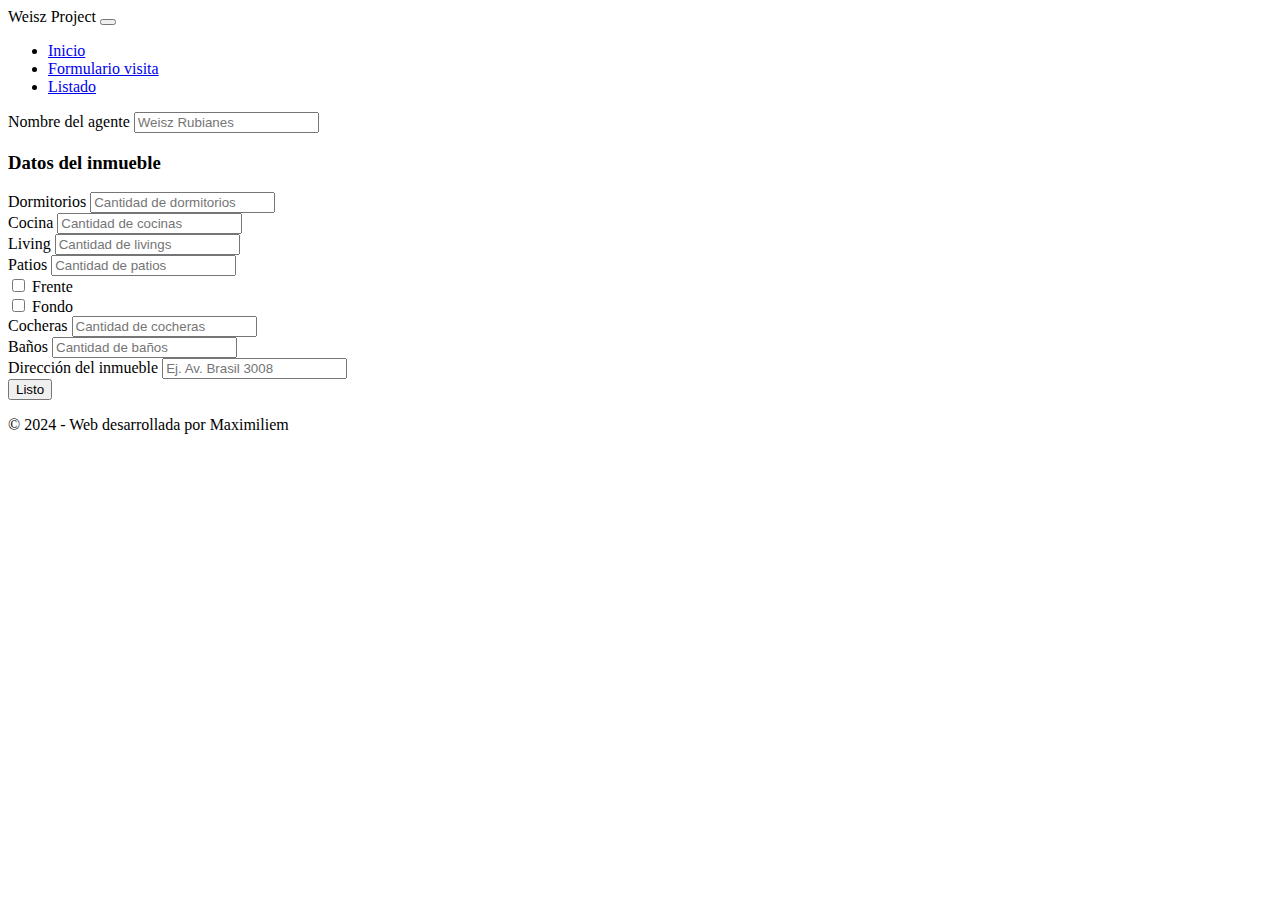
==== index.html @ b0544156 "Add: responsive classes with Bootstrap 5" ====
<!DOCTYPE html>
<html lang="en">
<head>
    <meta charset="UTF-8">
    <meta name="viewport" content="width=device-width, initial-scale=1.0">
    <title>Weisz Project</title>
    <link href="https://cdn.jsdelivr.net/npm/bootstrap@5.3.2/dist/css/bootstrap.min.css" rel="stylesheet" integrity="sha384-T3c6CoIi6uLrA9TneNEoa7RxnatzjcDSCmG1MXxSR1GAsXEV/Dwwykc2MPK8M2HN" crossorigin="anonymous">
</head>
<body>
    
    <header>
        <!--Acá va el NAVBAR-->
        <nav class="navbar navbar-expand navbar-dark bg-dark">
            <div class="container">
              <a class="navbar-brand">Weisz Project</a>
              <button class="navbar-toggler" type="button" data-bs-toggle="collapse" data-bs-target="#navbarNav" aria-controls="navbarNav" aria-expanded="false" aria-label="Toggle navigation">
                <span class="navbar-toggler-icon"></span>
              </button>
              <div class="collapse navbar-collapse" id="navbarNav">
                <ul class="navbar-nav">
                  <li class="nav-item">
                    <a class="nav-link active" aria-current="page" href="index.html">Inicio</a>
                  </li>
                  <li class="nav-item">
                    <a class="nav-link" href="clientform.html">Formulario visita</a>
                  </li>
                  <li class="nav-item">
                    <a class="nav-link" href="thirdpage.html">Listado</a>
                  </li>
                </ul>
              </div>
            </div>
          </nav>
    </header>

    <!--Acá va el Form 1-->
    <div class="container mt-4">
      <form class="row g-3">
        <div class="col-md-6">
          <label for="inputAgentName" class="form-label h4">Nombre del agente</label>
          <input type="text" class="form-control" id="inputAgentName" placeholder="Weisz Rubianes">
        </div>

        <div class="col-md-6">
          <h3>Datos del inmueble</h3>
        </div>

        <div class="col-md-6">
          <label for="inputDormitorio1" class="form-label">Dormitorios</label>
          <input type="number" class="form-control" id="inputDormitorio1" placeholder="Cantidad de dormitorios">
        </div>

        <div class="col-md-6">
          <label for="inputCocina1" class="form-label">Cocina</label>
          <input type="number" class="form-control" id="inputCocina1" placeholder="Cantidad de cocinas">
        </div>
        
        <div class="col-md-6">
          <label for="inputLiving1" class="form-label">Living</label>
          <input type="number" class="form-control" id="inputLiving1" placeholder="Cantidad de livings">
        </div>

        <div class="col-md-6">
          <label for="inputPatios1" class="form-label">Patios</label>
          <input type="number" class="form-control" id="inputPatios1" placeholder="Cantidad de patios">
        </div>

        <div class="col-md-6">
          <div class="form-check">
            <input class="form-check-input" type="checkbox" id="gridCheckFrente">
            <label class="form-check-label" for="gridCheckFrente">
              Frente
            </label>
          </div>
        </div>

        <div class="col-md-6">
          <div class="form-check">
            <input class="form-check-input" type="checkbox" id="gridCheckFondo">
            <label class="form-check-label" for="gridCheckFondo">
              Fondo
            </label>
          </div>
        </div>

        <div class="col-md-6">
          <label for="inputCocheras1" class="form-label">Cocheras</label>
          <input type="number" class="form-control" id="inputCocheras1" placeholder="Cantidad de cocheras">
        </div>

        <div class="col-md-6">
          <label for="inputBaños1" class="form-label">Baños</label>
          <input type="number" class="form-control" id="inputBaños1" placeholder="Cantidad de baños">
        </div>

        <div class="col-md-12">
          <label for="inputAdress1" class="form-label">Dirección del inmueble</label>
          <input type="text" class="form-control" id="inputAdress1" placeholder="Ej. Av. Brasil 3008">
        </div>

        <div class="col-md-12">
          <button type="submit" class="btn btn-primary">Listo</button>
        </div>
      </form>
    </div>

    <footer class="mt-4">
        <p class="text-center">&copy; 2024 - Web desarrollada por Maximiliem</p>
    </footer>

    <script src="https://cdn.jsdelivr.net/npm/bootstrap@5.3.2/dist/js/bootstrap.bundle.min.js" integrity="sha384-DfXdz2htPH0lsSSs5nCTpuj/zy4C+OGpamoFVy38MVBnE+IbbVYUew+OrCXaRkfj" crossorigin="anonymous"></script>
</body>
</html>
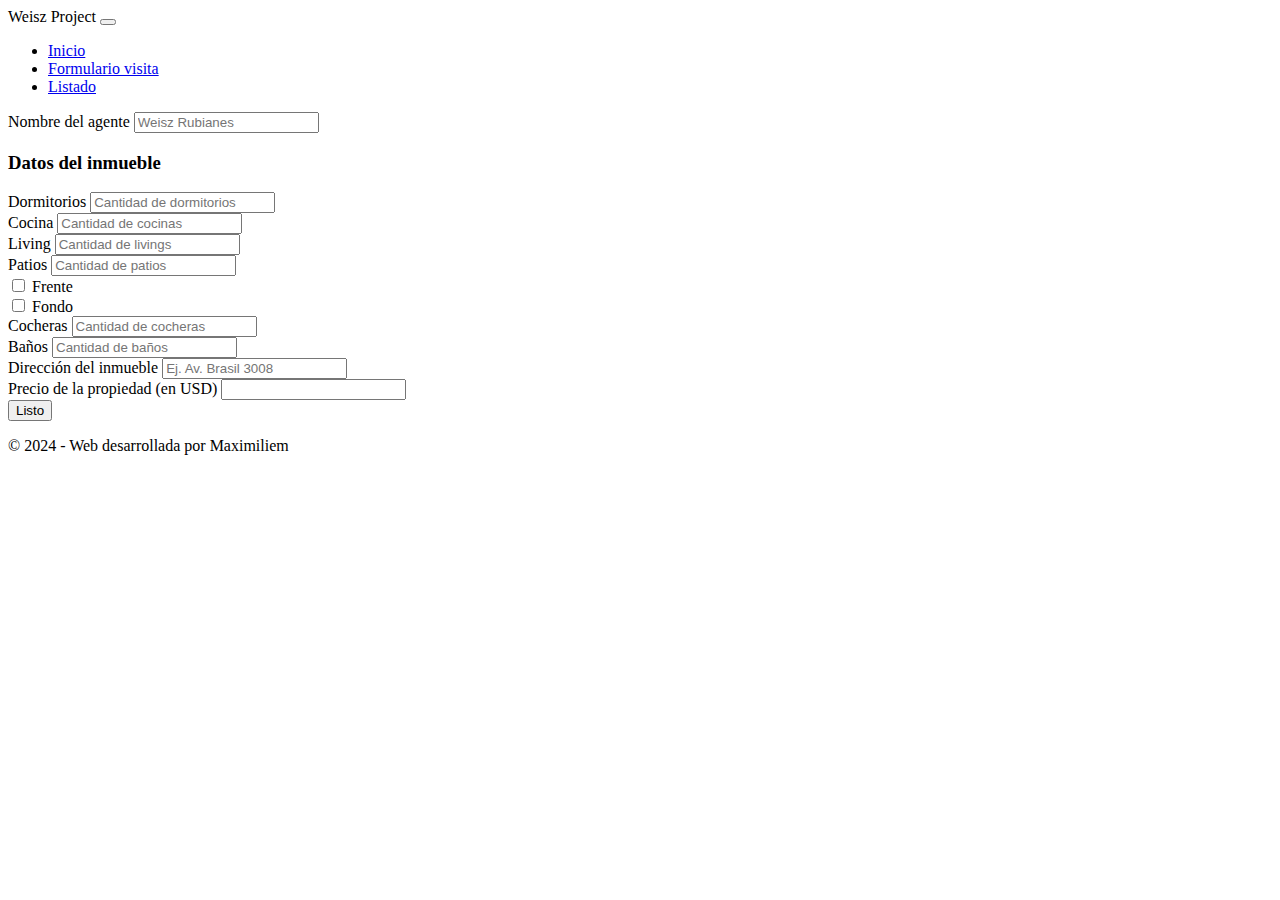
==== commit f38975e3: "Change: property price from page 2 into page 1" ====
--- a/index.html
+++ b/index.html
@@ -98,8 +98,13 @@
           <input type="text" class="form-control" id="inputAdress1" placeholder="Ej. Av. Brasil 3008">
         </div>
 
-        <div class="col-md-12">
-          <button type="submit" class="btn btn-primary">Listo</button>
+        <div class="col-md-6"> <!-- EL PRECIO DE ACÁ SE VA A TOMAR EN LA PÁGINA 3 -->
+          <label for="propertyPrice" class="form-label">Precio de la propiedad (en USD)</label>
+          <input type="number" min="0.00" name="propertyPrice" id="propertyPrice" class="form-control">
+        </div>
+
+        <div class="col-md-12 mt-4">
+          <button type="submit" class="btn btn-primary col-12">Listo</button>
         </div>
       </form>
     </div>
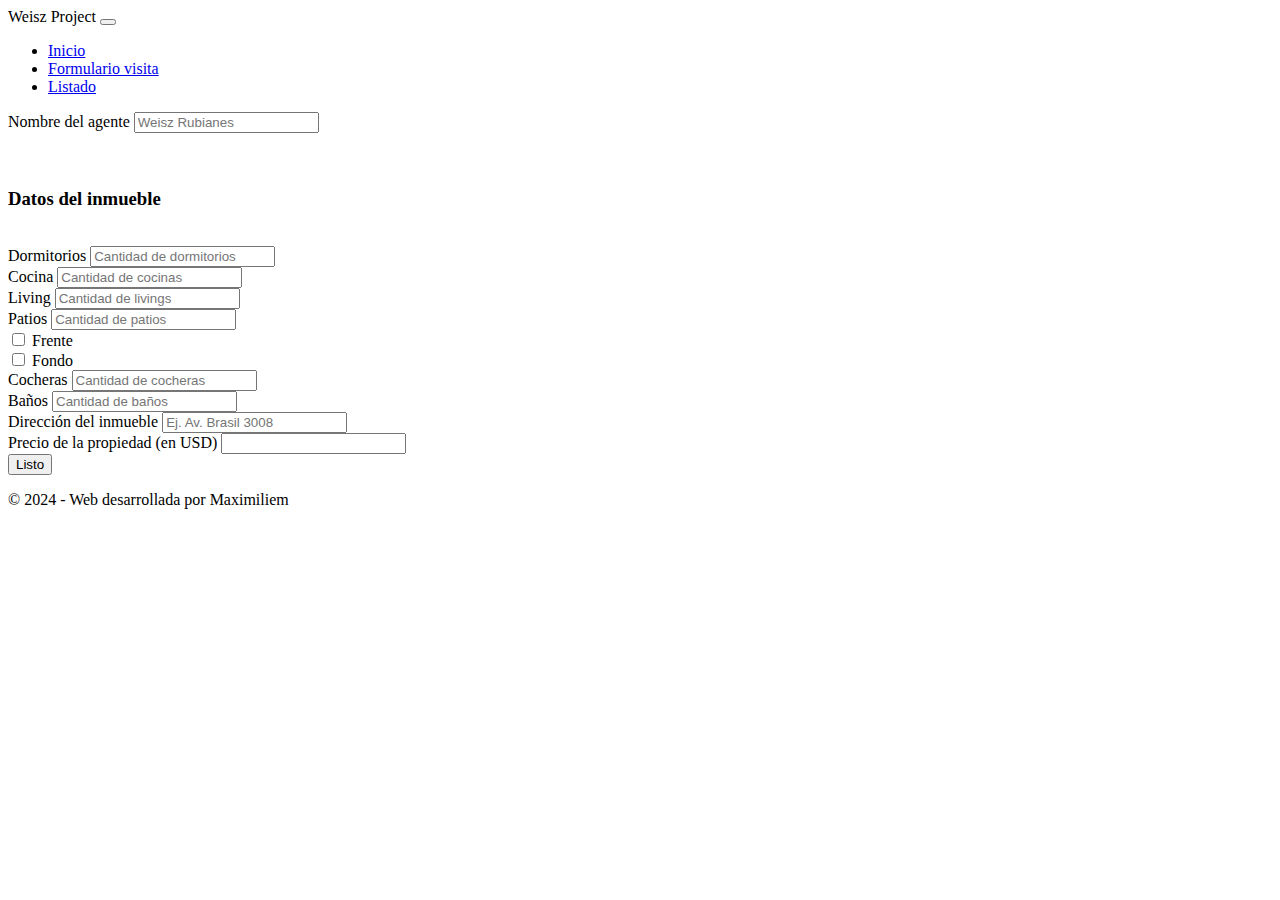
==== commit e6653a51: "Style Correction:" ====
--- a/index.html
+++ b/index.html
@@ -1,118 +1,128 @@
 <!DOCTYPE html>
 <html lang="en">
+
 <head>
-    <meta charset="UTF-8">
-    <meta name="viewport" content="width=device-width, initial-scale=1.0">
-    <title>Weisz Project</title>
-    <link href="https://cdn.jsdelivr.net/npm/bootstrap@5.3.2/dist/css/bootstrap.min.css" rel="stylesheet" integrity="sha384-T3c6CoIi6uLrA9TneNEoa7RxnatzjcDSCmG1MXxSR1GAsXEV/Dwwykc2MPK8M2HN" crossorigin="anonymous">
+  <meta charset="UTF-8">
+  <meta name="viewport" content="width=device-width, initial-scale=1.0">
+  <title>Weisz Project</title>
+  <link href="https://cdn.jsdelivr.net/npm/bootstrap@5.3.2/dist/css/bootstrap.min.css" rel="stylesheet"
+    integrity="sha384-T3c6CoIi6uLrA9TneNEoa7RxnatzjcDSCmG1MXxSR1GAsXEV/Dwwykc2MPK8M2HN" crossorigin="anonymous">
 </head>
+
 <body>
-    
-    <header>
-        <!--Acá va el NAVBAR-->
-        <nav class="navbar navbar-expand navbar-dark bg-dark">
-            <div class="container">
-              <a class="navbar-brand">Weisz Project</a>
-              <button class="navbar-toggler" type="button" data-bs-toggle="collapse" data-bs-target="#navbarNav" aria-controls="navbarNav" aria-expanded="false" aria-label="Toggle navigation">
-                <span class="navbar-toggler-icon"></span>
-              </button>
-              <div class="collapse navbar-collapse" id="navbarNav">
-                <ul class="navbar-nav">
-                  <li class="nav-item">
-                    <a class="nav-link active" aria-current="page" href="index.html">Inicio</a>
-                  </li>
-                  <li class="nav-item">
-                    <a class="nav-link" href="clientform.html">Formulario visita</a>
-                  </li>
-                  <li class="nav-item">
-                    <a class="nav-link" href="thirdpage.html">Listado</a>
-                  </li>
-                </ul>
-              </div>
-            </div>
-          </nav>
-    </header>
 
-    <!--Acá va el Form 1-->
-    <div class="container mt-4">
-      <form class="row g-3">
-        <div class="col-md-6">
-          <label for="inputAgentName" class="form-label h4">Nombre del agente</label>
-          <input type="text" class="form-control" id="inputAgentName" placeholder="Weisz Rubianes">
+  <header>
+    <!--Acá va el NAVBAR-->
+    <nav class="navbar navbar-expand navbar-dark bg-dark">
+      <div class="container">
+        <a class="navbar-brand">Weisz Project</a>
+        <button class="navbar-toggler" type="button" data-bs-toggle="collapse" data-bs-target="#navbarNav"
+          aria-controls="navbarNav" aria-expanded="false" aria-label="Toggle navigation">
+          <span class="navbar-toggler-icon"></span>
+        </button>
+        <div class="collapse navbar-collapse" id="navbarNav">
+          <ul class="navbar-nav">
+            <li class="nav-item">
+              <a class="nav-link active" aria-current="page" href="index.html">Inicio</a>
+            </li>
+            <li class="nav-item">
+              <a class="nav-link" href="clientform.html">Formulario visita</a>
+            </li>
+            <li class="nav-item">
+              <a class="nav-link" href="thirdpage.html">Listado</a>
+            </li>
+          </ul>
+        </div>
+      </div>
+    </nav>
+  </header>
+
+  <!--Acá va el Form 1-->
+  <div class="container mt-4">
+    <form class="row g-3" action="">
+      <div class="col-md-6">
+        <label for="inputAgentName" class="form-label h4">Nombre del agente</label>
+        <input type="text" class="form-control" id="inputAgentName" placeholder="Weisz Rubianes">
+      </div>
+      <br><br>
+      <div class="col-md-6">
+        <h3>Datos del inmueble</h3>
+      </div>
+      <br>
+      <div class="col-md-6">
+        <label for="inputDormitorio1" class="form-label">Dormitorios</label>
+        <input type="number" class="form-control" id="inputDormitorio1" placeholder="Cantidad de dormitorios">
+      </div>
+
+      <div class="col-md-6">
+        <label for="inputCocina1" class="form-label">Cocina</label>
+        <input type="number" class="form-control" id="inputCocina1" placeholder="Cantidad de cocinas">
+      </div>
+
+      <div class="col-md-6">
+        <label for="inputLiving1" class="form-label">Living</label>
+        <input type="number" class="form-control" id="inputLiving1" placeholder="Cantidad de livings">
+      </div>
+
+      <div class="col-md-4">
+        <label for="inputPatios1" class="form-label">Patios</label>
+        <input type="number" class="form-control" id="inputPatios1" placeholder="Cantidad de patios">
+      </div>
+
+      <div class="col-md-2 mt-md-5" id="frenteFondo">
+
+        <div class="form-check">
+          <input class="form-check-input" type="checkbox" id="gridCheckFrente">
+          <label class="form-check-label" for="gridCheckFrente">
+            Frente
+          </label>
         </div>
 
-        <div class="col-md-6">
-          <h3>Datos del inmueble</h3>
+        <div class="form-check">
+          <input class="form-check-input" type="checkbox" id="gridCheckFondo">
+          <label class="form-check-label" for="gridCheckFondo">
+            Fondo
+          </label>
         </div>
 
-        <div class="col-md-6">
-          <label for="inputDormitorio1" class="form-label">Dormitorios</label>
-          <input type="number" class="form-control" id="inputDormitorio1" placeholder="Cantidad de dormitorios">
-        </div>
+      </div>
 
-        <div class="col-md-6">
-          <label for="inputCocina1" class="form-label">Cocina</label>
-          <input type="number" class="form-control" id="inputCocina1" placeholder="Cantidad de cocinas">
-        </div>
-        
-        <div class="col-md-6">
-          <label for="inputLiving1" class="form-label">Living</label>
-          <input type="number" class="form-control" id="inputLiving1" placeholder="Cantidad de livings">
-        </div>
 
-        <div class="col-md-6">
-          <label for="inputPatios1" class="form-label">Patios</label>
-          <input type="number" class="form-control" id="inputPatios1" placeholder="Cantidad de patios">
-        </div>
 
-        <div class="col-md-6">
-          <div class="form-check">
-            <input class="form-check-input" type="checkbox" id="gridCheckFrente">
-            <label class="form-check-label" for="gridCheckFrente">
-              Frente
-            </label>
-          </div>
-        </div>
+      <div class="col-md-6">
+        <label for="inputCocheras1" class="form-label">Cocheras</label>
+        <input type="number" class="form-control" id="inputCocheras1" placeholder="Cantidad de cocheras">
+      </div>
 
-        <div class="col-md-6">
-          <div class="form-check">
-            <input class="form-check-input" type="checkbox" id="gridCheckFondo">
-            <label class="form-check-label" for="gridCheckFondo">
-              Fondo
-            </label>
-          </div>
-        </div>
+      <div class="col-md-6">
+        <label for="inputBaños1" class="form-label">Baños</label>
+        <input type="number" class="form-control" id="inputBaños1" placeholder="Cantidad de baños">
+      </div>
 
-        <div class="col-md-6">
-          <label for="inputCocheras1" class="form-label">Cocheras</label>
-          <input type="number" class="form-control" id="inputCocheras1" placeholder="Cantidad de cocheras">
-        </div>
+      <div class="col-md-12">
+        <label for="inputAdress1" class="form-label">Dirección del inmueble</label>
+        <input type="text" class="form-control" id="inputAdress1" placeholder="Ej. Av. Brasil 3008">
+      </div>
 
-        <div class="col-md-6">
-          <label for="inputBaños1" class="form-label">Baños</label>
-          <input type="number" class="form-control" id="inputBaños1" placeholder="Cantidad de baños">
-        </div>
+      <div class="col-md-6"> <!-- EL PRECIO DE ACÁ SE VA A TOMAR EN LA PÁGINA 3 -->
+        <label for="propertyPrice" class="form-label">Precio de la propiedad (en USD)</label>
+        <input type="number" min="0.00" name="propertyPrice" id="propertyPrice" class="form-control">
+      </div>
 
-        <div class="col-md-12">
-          <label for="inputAdress1" class="form-label">Dirección del inmueble</label>
-          <input type="text" class="form-control" id="inputAdress1" placeholder="Ej. Av. Brasil 3008">
-        </div>
+      <div class="col-md-12 mt-4">
+        <button type="submit" class="btn btn-primary col-12">Listo</button>
+      </div>
+    </form>
+  </div>
 
-        <div class="col-md-6"> <!-- EL PRECIO DE ACÁ SE VA A TOMAR EN LA PÁGINA 3 -->
-          <label for="propertyPrice" class="form-label">Precio de la propiedad (en USD)</label>
-          <input type="number" min="0.00" name="propertyPrice" id="propertyPrice" class="form-control">
-        </div>
+  <footer class="mt-4">
+    <p class="text-center">&copy; 2024 - Web desarrollada por Maximiliem</p>
+  </footer>
 
-        <div class="col-md-12 mt-4">
-          <button type="submit" class="btn btn-primary col-12">Listo</button>
-        </div>
-      </form>
-    </div>
+  <script src="https://cdn.jsdelivr.net/npm/bootstrap@5.3.2/dist/js/bootstrap.bundle.min.js"
+    integrity="sha384-DfXdz2htPH0lsSSs5nCTpuj/zy4C+OGpamoFVy38MVBnE+IbbVYUew+OrCXaRkfj"
+    crossorigin="anonymous"></script>
+  <script src="Frontend/js/pickAgentNameInput.js"></script>
+</body>
 
-    <footer class="mt-4">
-        <p class="text-center">&copy; 2024 - Web desarrollada por Maximiliem</p>
-    </footer>
-
-    <script src="https://cdn.jsdelivr.net/npm/bootstrap@5.3.2/dist/js/bootstrap.bundle.min.js" integrity="sha384-DfXdz2htPH0lsSSs5nCTpuj/zy4C+OGpamoFVy38MVBnE+IbbVYUew+OrCXaRkfj" crossorigin="anonymous"></script>
-</body>
-</html>
+</html>